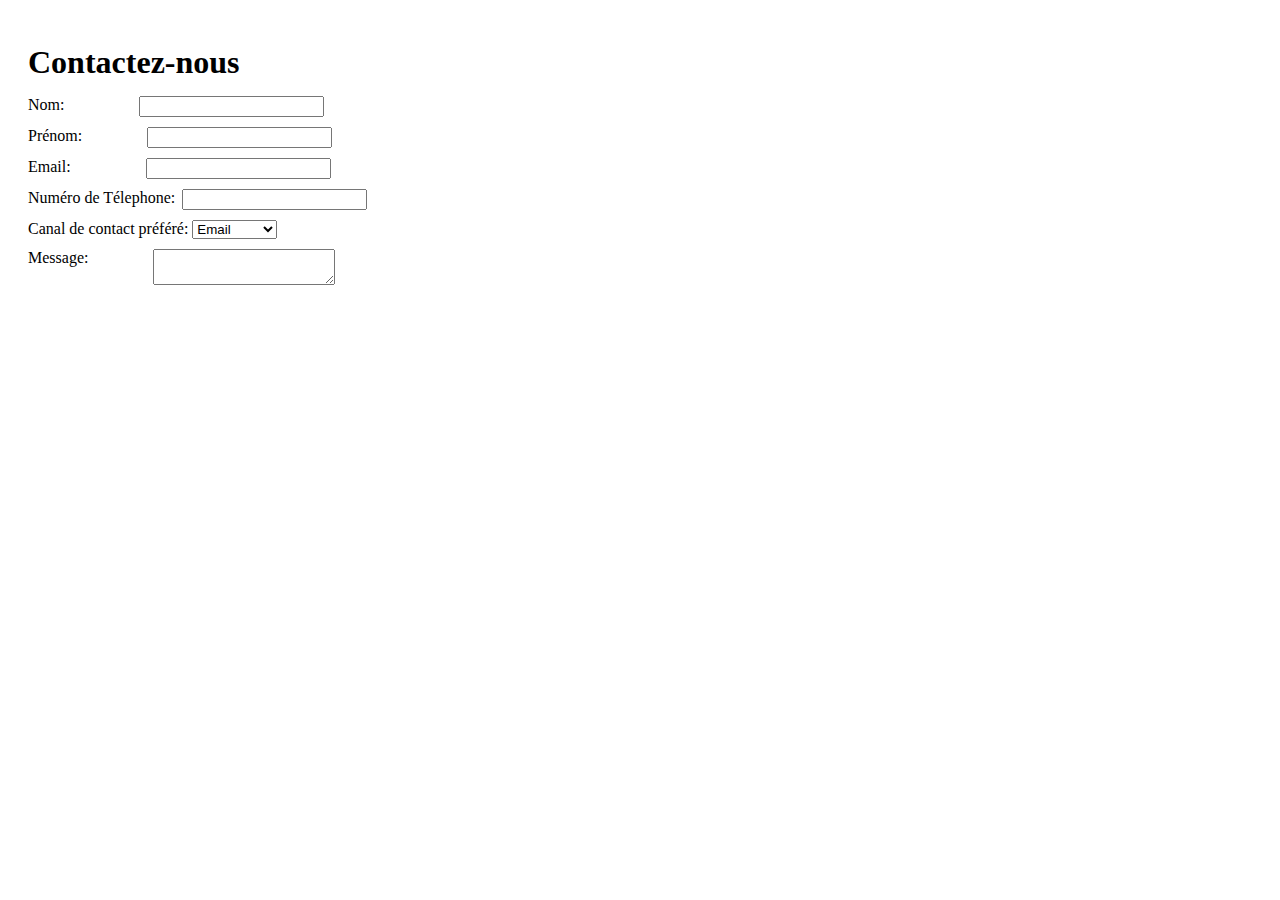
==== contact.html @ 9da36004 "tp4-Formulaire" ====
<!DOCTYPE html>
<html lang="en">

<head>
  <meta charset="UTF-8">
  <meta name="viewport" content="width=device-width, initial-scale=1.0">
  <title>Contact</title>
</head>

<body>
  <form action="#" method="POST" style="padding:15px; margin:5px">
    <h1 style="margin-bottom: 15px;">Contactez-nous</h1>

    <div style="margin-bottom: 10px;">
      <label for="nom" style="float: left; margin-right:75px">Nom: </label>
      <input type="text" name="nom" id="nom">
    </div>
    <div style="margin-bottom: 10px;">
      <label for="prenom" style="float: left; margin-right:65px">Prénom: </label>
      <input type="text" name="prenom" id="prenom">
    </div>
    <div style="margin-bottom: 10px;">
      <label for="email" style="float: left; margin-right:75px">Email: </label>
      <input type="email" name="email" id="email">
    </div>
    <div style="margin-bottom: 10px;">
      <label for="telephone" style="float: left; margin-right:7px">Numéro de Télephone: </label>
      <input type="tel" name="telephone" id="telephone">
    </div>
    <div style="margin-bottom: 10px;">
      <label for="canalContact">Canal de contact préféré: </label>
      <select id="canalContact">
        <option value="email">Email</option>
        <option value="telephone">Télephone</option>
      </select>
    </div>
    <div style="margin-bottom: 10px;">
      <label for="message" style="float: left; margin-right:65px">Message: </label>
      <textarea row="5" col="50"></textarea>
    </div>

  </form>
</body>

</html>
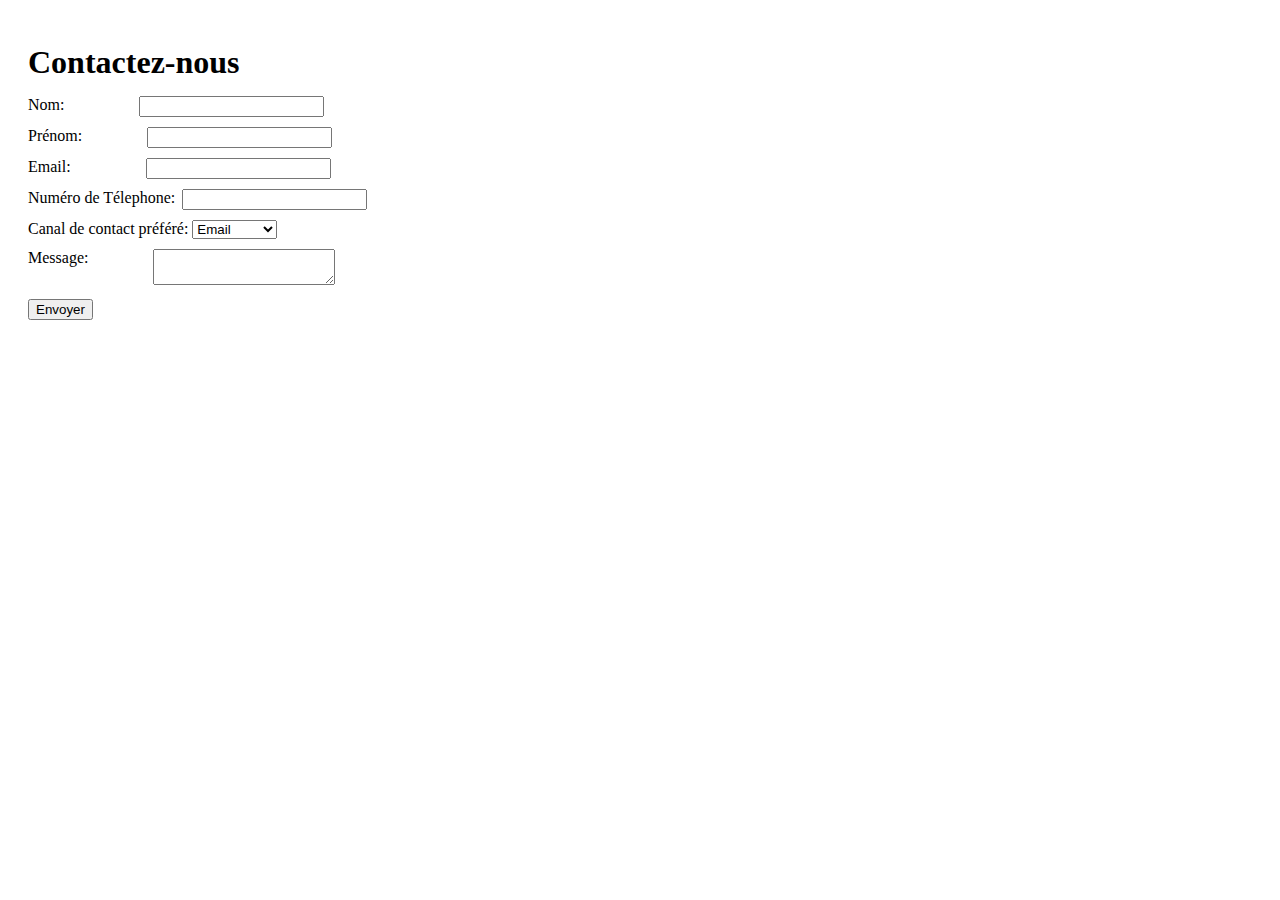
==== commit a4474057: "ccs-tp1-selecteurs" ====
--- a/contact.html
+++ b/contact.html
@@ -39,6 +39,8 @@
       <textarea row="5" col="50"></textarea>
     </div>
 
+    <button type="submit">Envoyer</button>
+
   </form>
 </body>
 
